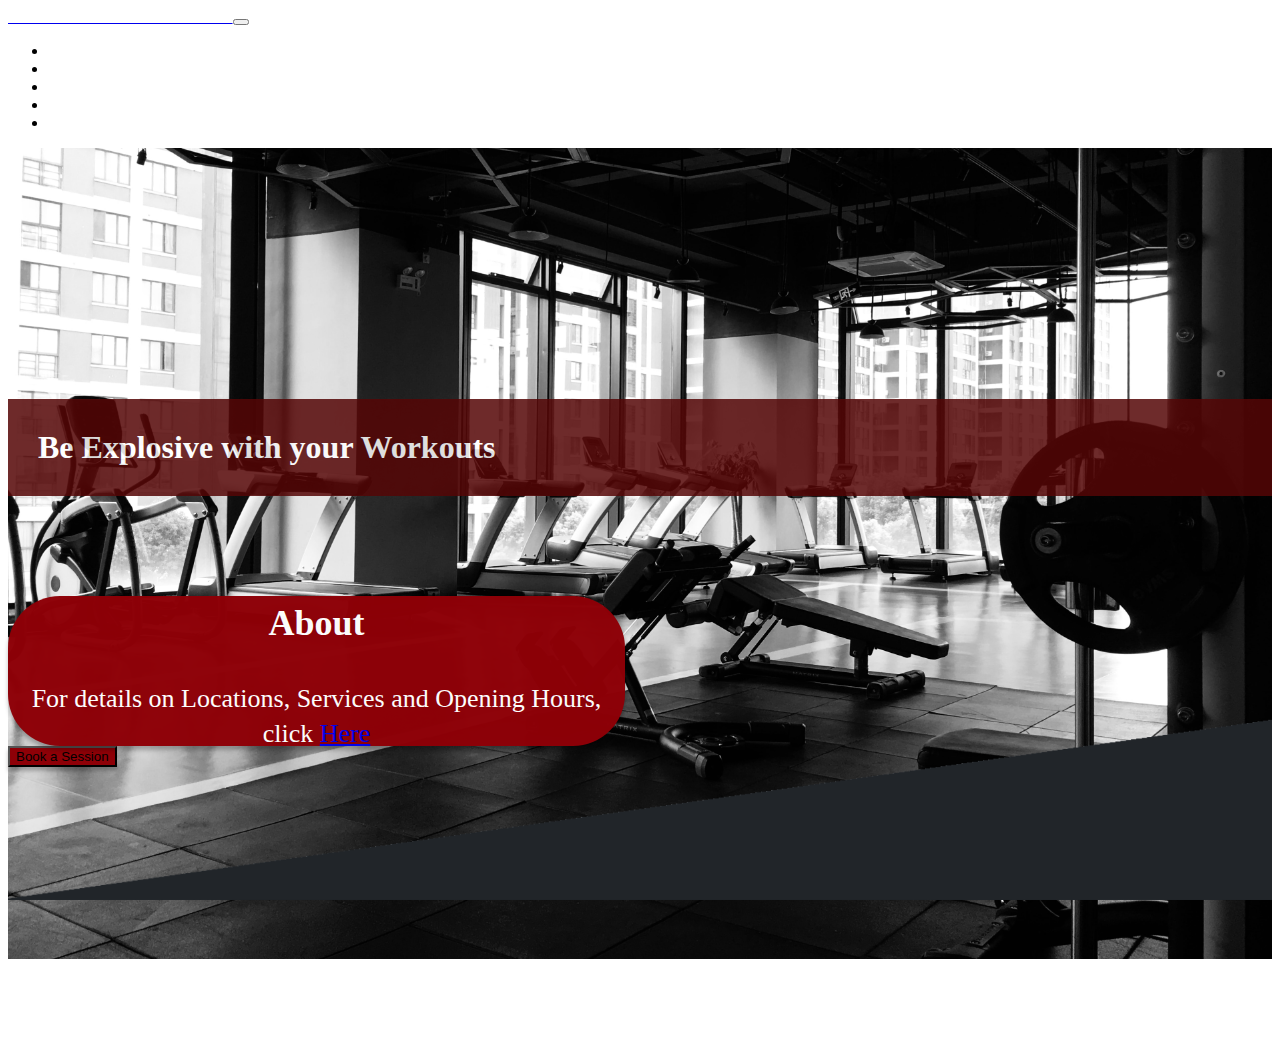
==== index.html @ 35d08784 "Add files via upload" ====
<html lang="en">
<head>
    <meta charset="UTF-8">
    <meta http-equiv="X-UA-Compatible" content="IE=edge">
    <meta name="viewport" content="width=device-width, initial-scale=1.0">
    <link href="https://cdn.jsdelivr.net/npm/bootstrap@5.3.0/dist/css/bootstrap.min.css" rel="stylesheet" integrity="sha384-9ndCyUaIbzAi2FUVXJi0CjmCapSmO7SnpJef0486qhLnuZ2cdeRhO02iuK6FUUVM" crossorigin="anonymous">
    <title>Home</title>
    <link rel="stylesheet" href="style.css">
</head>
<body>
   


    <nav class="navbar navbar-expand-md navbar-dark bg-dark">
        <div class="container-xxl">
            <a class="navbar-brand" href="index.html" >
                <span class="bold-text white-text">
                    Nuclear's Atomic Fitness Center
                </span>
            </a>

            <button class="navbar-toggler" type="button" data-bs-toggle="collapse"
            data-bs-target="#main-nav" aria-controls="main-nav" aria-expanded="false"
            aria-label="Toggle navigation">
                <span class="navbar-toggler-icon"></span>
            </button>

            <div class="collapse navbar-collapse justify-content-end align-center" id="main-nav">
            <ul class="navbar-nav">
                <li class="nav-item">
                    <a class="nav-link white-text" href="pages/trainers.html">Trainers</a>
                </li>
                <li class="nav-item">
                    <a class="nav-link white-text" href="pages/services.html">Services</a>
                </li>
                <li class="nav-item">
                    <a class="nav-link text-nowrap white-text" href="pages/booking.html">Personal Training Booking</a>
                </li>
                <li class="nav-item">
                    <a class="nav-link white-text" href="pages/memberships.html">Memberships</a>
                </li>
                <li class="nav-item">
                    <a class="nav-link white-text" href="pages/about.html">About</a>
                </li>
            </ul>
            </div>
        </div>
    </nav>

    
<section id ="intro">
    <div class="mainback">
        <div class="container-full" style="padding-top: 1px">
    
    <h1 class="text-center slogan">Be Explosive with your Workouts</h1>

    <div class="row" style="margin-top: 100px;">
        <div class="col-12 d-flex justify-content-center">
                <div class="about-container my-5 about-card">
                    <h2 class="lead text-center bold-text white-text about-card-header">About</h2>
                    <p class="lead text-center white-text about-card-text">For details on Locations, Services and Opening Hours, click <a href=pages/about.html>Here</a></p>
                    
                </div>
            </div>
        </div>
        <div class="w-100"></div>
        <div class="col-12 d-flex justify-content-center">
           <a href="pages/booking.html"><button class="btn btn-primary btn-lg book-a-session">Book a Session</button></a> 
          </div>
    </div>  
</div>
</div>
</div>
</section>
<script src="https://cdn.jsdelivr.net/npm/bootstrap@5.3.0/dist/js/bootstrap.bundle.min.js" integrity="sha384-geWF76RCwLtnZ8qwWowPQNguL3RmwHVBC9FhGdlKrxdiJJigb/j/68SIy3Te4Bkz" crossorigin="anonymous"></script>

</body>
</html>
---- style.css ----
.gb{
    width: 100%;
    z-index: 0;
}

.card-img{
  height: 220px; 
  width:220px;
  object-fit: cover;
}

.container-full{
    width: 100%;
    height: 100%;
}

.weight-page{
    background-color: #550606;
    background-image: url(assets/triar.png),url(assets/weight.jpg);
    background-repeat: no-repeat;
    background-size: cover;
}
.cardio-page{
    background-color: #550606;
    background-image: url(assets/triar.png),url(assets/cardio.jpg);
    background-repeat: no-repeat;
    background-attachment: fixed;
    background-size: cover;
    
}
.crossfit-page{
    background-color: #550606;
    background-image: url(assets/triar.png),url(assets/crossfit.jpg);
    background-repeat: no-repeat;
    background-attachment: fixed;
    background-size: cover;
    
}

.service-page{
    background-color: #550606;
    background-image: url(assets/triar.png),url(assets/squat.jpg);
    background-repeat: no-repeat;
    background-attachment: fixed;
    background-size: cover;
}

.booking-page{
    background-color: #550606;
    background-image: url(assets/triar.png),url(assets/service.jpg);
    background-repeat: no-repeat;
    background-attachment: fixed;
    background-size: cover;
}

.trainer-page{
    background-color: #550606;
    background-image: url(assets/triar.png),url(assets/wallpaperflare.com_wallpaper.jpg);
    background-repeat: no-repeat;
    background-attachment: fixed;
    background-size: cover;
}

.about-page{
    background-color: #550606;
    background-image: url(assets/triar.png),url(assets/about.jpg);
    background-repeat: no-repeat;
    background-attachment: fixed;
    background-size: cover;
}

.ribbon {
    opacity: 0.95;
    margin-left: auto;
    margin-right: auto;
    width:550px;
    height: 60px;
    background: #550606;
    clip-path: polygon(0% 0%, 100% 0%, calc(100% - 40px) 50%, 100% 100%, 0% 100%);
  }

.mainback{
    background-image: url(assets/triar.png),url(assets/gym.jpg);
    background-repeat: no-repeat;
    background-attachment: fixed;
    background-size: cover;
}


.container-center{
    margin-left: auto;
    margin-right: auto;
} 

.bold-text {
    font-weight: bold;
}

.white-text {
    color: white;
}

.slogan {
    color: white;
    background-color: #550606;
    padding: 30px;
    margin-top: 250px;
    opacity: 0.85;
}

.about-container{
    width: 617px;
    height: 150px;
    left: 553px;
    top: 645px;
}

.about-card-header{
    font-family: 'Inter';
font-style: normal;
font-weight: 700;
font-size: 36px;
line-height: 55px;
text-align: center;
}

.about-card-text {
    font-family: 'Inter';
font-style: normal;
font-weight: 400;
font-size: 26px;
line-height:35px;
text-align: center;
}

.about-card {
    background: #8E0007;
    opacity: 0.98;
    box-shadow: 0px 4px 4px rgba(0, 0, 0, 0.25);
    border-radius: 52px;
}

.info-header-card{
    background: #550606;
    opacity: 0.9;
    box-shadow: 0px 4px 4px rgba(0, 0, 0, 0.25);
    border-radius: 52px;
}
.booking-header{
    background: #8E0007;
    box-shadow: 0px 4px 4px rgba(0, 0, 0, 0.25);
    border-radius: 52px;
    padding: 5px;
}

.red-card{
    background: #8E0007;
    opacity: 0.92;
}

.red-card-trainers{
    background: #8E0007;
    opacity: 0.98;
}

.book-a-session {
    background: #8E0007;
    box-shadow: 0px 4px 4px rgba(0, 0, 0, 0.25);
    border-radius: 0px;
    margin-bottom: 80px;
}

.learn-more {
    background: #8E0007;
    box-shadow: 0px 4px 4px rgba(0, 0, 0, 0.25);
    border-radius: 0px;
    margin-bottom: 80px;
}
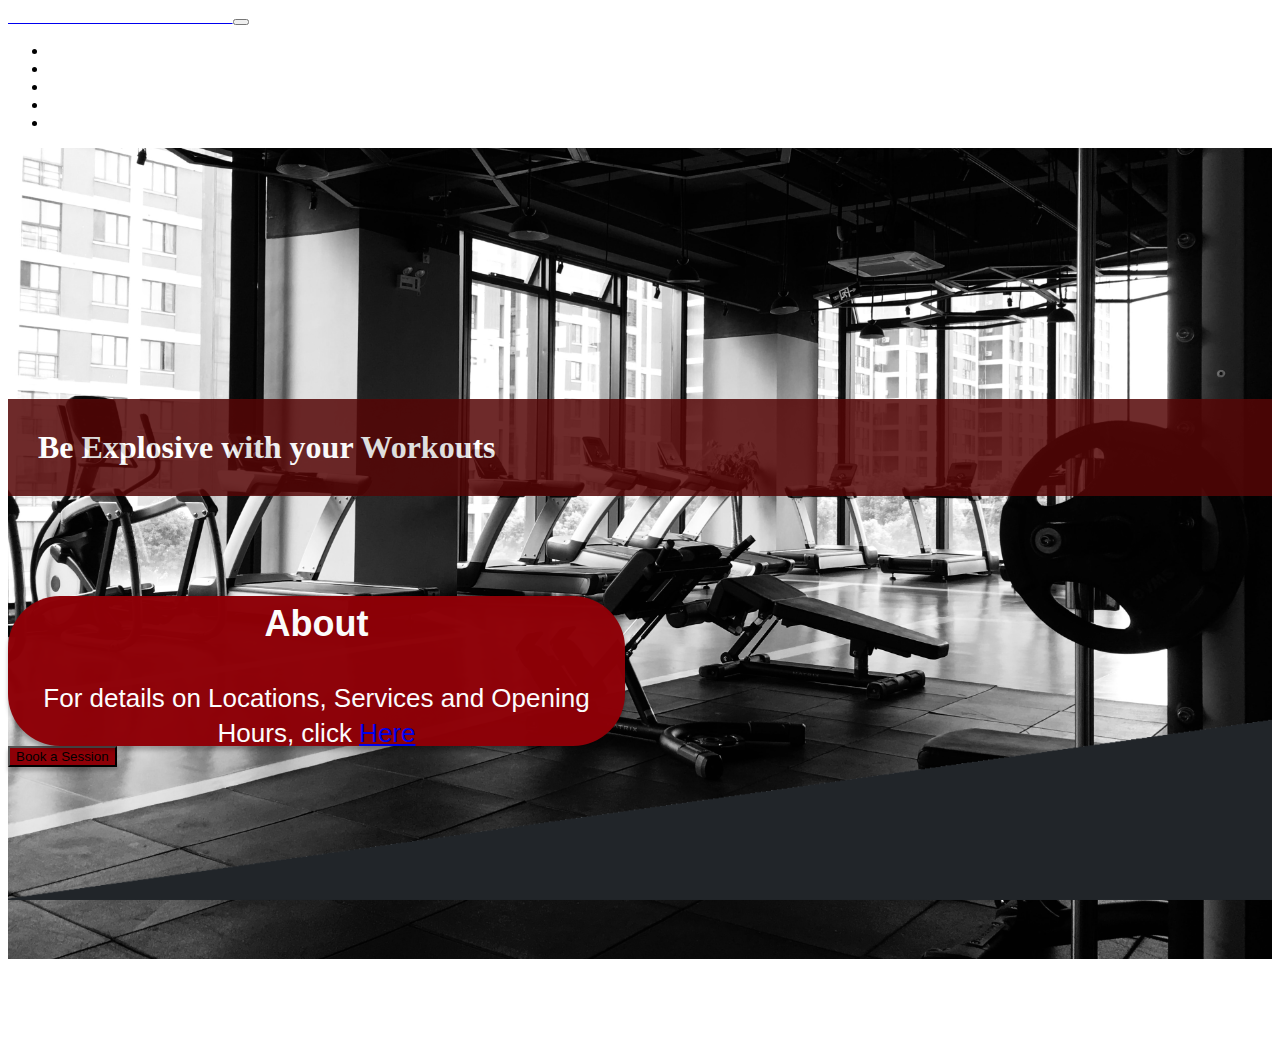
==== commit 054fdc52: "Update index.html" ====
--- a/index.html
+++ b/index.html
@@ -57,8 +57,8 @@
     <div class="row" style="margin-top: 100px;">
         <div class="col-12 d-flex justify-content-center">
                 <div class="about-container my-5 about-card">
-                    <h2 class="lead text-center bold-text white-text about-card-header">About</h2>
-                    <p class="lead text-center white-text about-card-text">For details on Locations, Services and Opening Hours, click <a href=pages/about.html>Here</a></p>
+                    <h2 class="lead text-center bold-text white-text about-card-header" style="font-family: Arial">About</h2>
+                    <p class="lead text-center white-text about-card-text" style="font-family: Arial">For details on Locations, Services and Opening Hours, click <a href=pages/about.html>Here</a></p>
                     
                 </div>
             </div>
@@ -75,4 +75,4 @@
 <script src="https://cdn.jsdelivr.net/npm/bootstrap@5.3.0/dist/js/bootstrap.bundle.min.js" integrity="sha384-geWF76RCwLtnZ8qwWowPQNguL3RmwHVBC9FhGdlKrxdiJJigb/j/68SIy3Te4Bkz" crossorigin="anonymous"></script>
 
 </body>
-</html>+</html>
--- a/style.css
+++ b/style.css
@@ -117,7 +117,7 @@
 }
 
 .about-card-header{
-    font-family: 'Inter';
+font-family: Arail;
 font-style: normal;
 font-weight: 700;
 font-size: 36px;
@@ -126,7 +126,7 @@
 }
 
 .about-card-text {
-    font-family: 'Inter';
+font-family: Arial;
 font-style: normal;
 font-weight: 400;
 font-size: 26px;
@@ -176,4 +176,4 @@
     box-shadow: 0px 4px 4px rgba(0, 0, 0, 0.25);
     border-radius: 0px;
     margin-bottom: 80px;
-}+}
